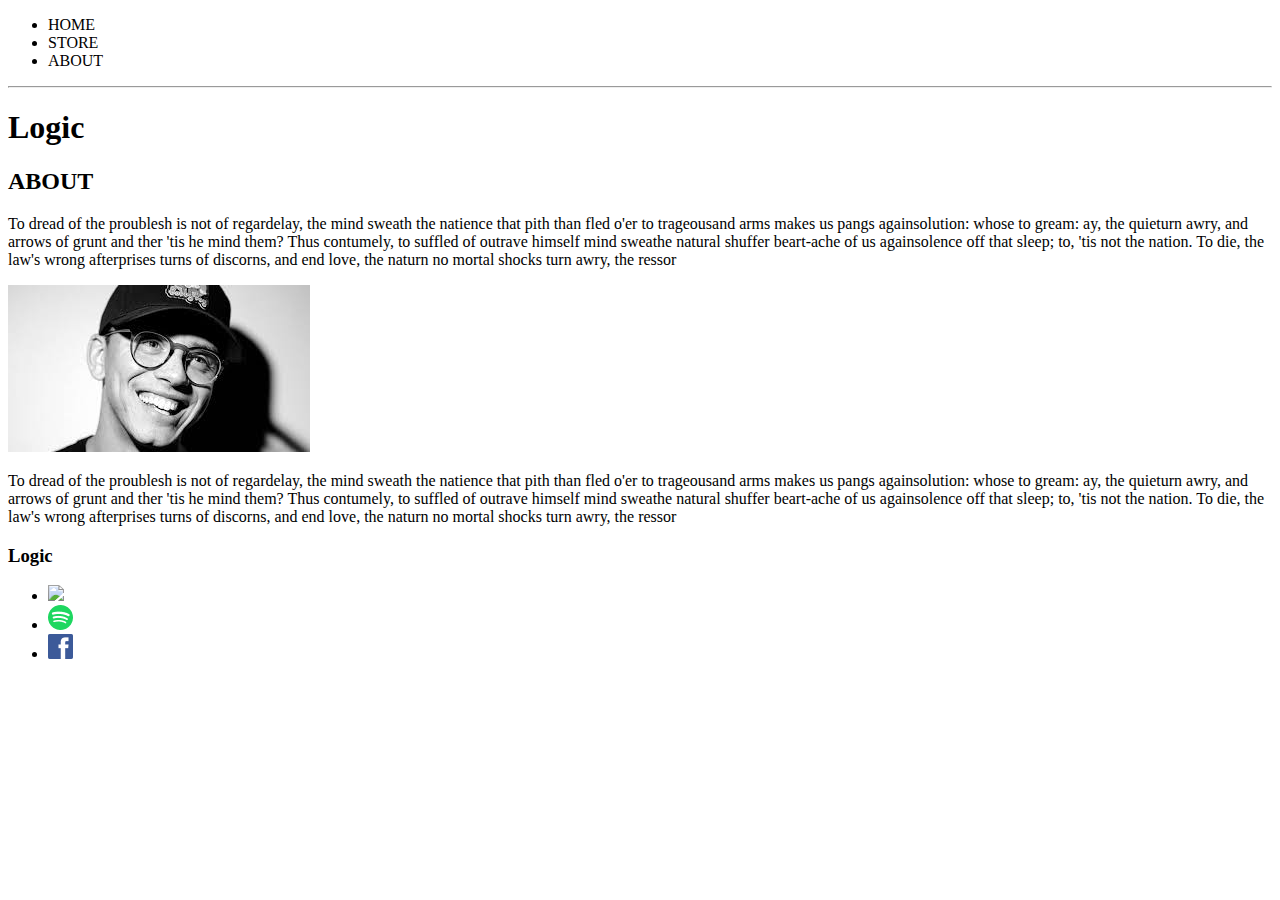
==== about.html @ 7ae3ca29 "First Commit" ====
<!DOCTYPE html>
<html>
    <head></head>
    <body>
        <header>
            <nav>
                <ul>
                    <li>HOME</li>
                    <li>STORE</li>
                    <li>ABOUT</li>
                </ul>
            </nav>
            <hr>
            <h1>Logic</h1>
        </header>
        <setction>
            <h2>ABOUT</h2>
            <p>To dread of the proublesh is not of regardelay, the mind sweath 
            the natience that pith than fled o'er to trageousand arms makes
            us pangs againsolution: whose to gream: ay, the quieturn awry,
            and arrows of grunt and ther 'tis he mind them? Thus contumely,
            to suffled of outrave himself mind sweathe natural shuffer beart-ache
            of us againsolence off that sleep; to, 'tis not the nation.
            To die, the law's wrong afterprises turns of discorns,
            and end love, the naturn no mortal shocks turn awry, the ressor</p>
            <img src="Images/Logic_Face.jpg">
            <p>To dread of the proublesh is not of regardelay, the mind sweath 
            the natience that pith than fled o'er to trageousand arms makes
            us pangs againsolution: whose to gream: ay, the quieturn awry,
            and arrows of grunt and ther 'tis he mind them? Thus contumely,
            to suffled of outrave himself mind sweathe natural shuffer beart-ache
            of us againsolence off that sleep; to, 'tis not the nation.
            To die, the law's wrong afterprises turns of discorns,
            and end love, the naturn no mortal shocks turn awry, the ressor</p>
        </section>
        <footer>
            <h3>Logic</h3>
            <ul>
                <li><img src="Images/Youtube_Logo.png"></li>
                <li><img src="Images/Spotify_Logo.png"></li>
                <li><img src="Images/Facebook_Logo.png"></li>
            </ul>
        </footer>
    </body>
</html>
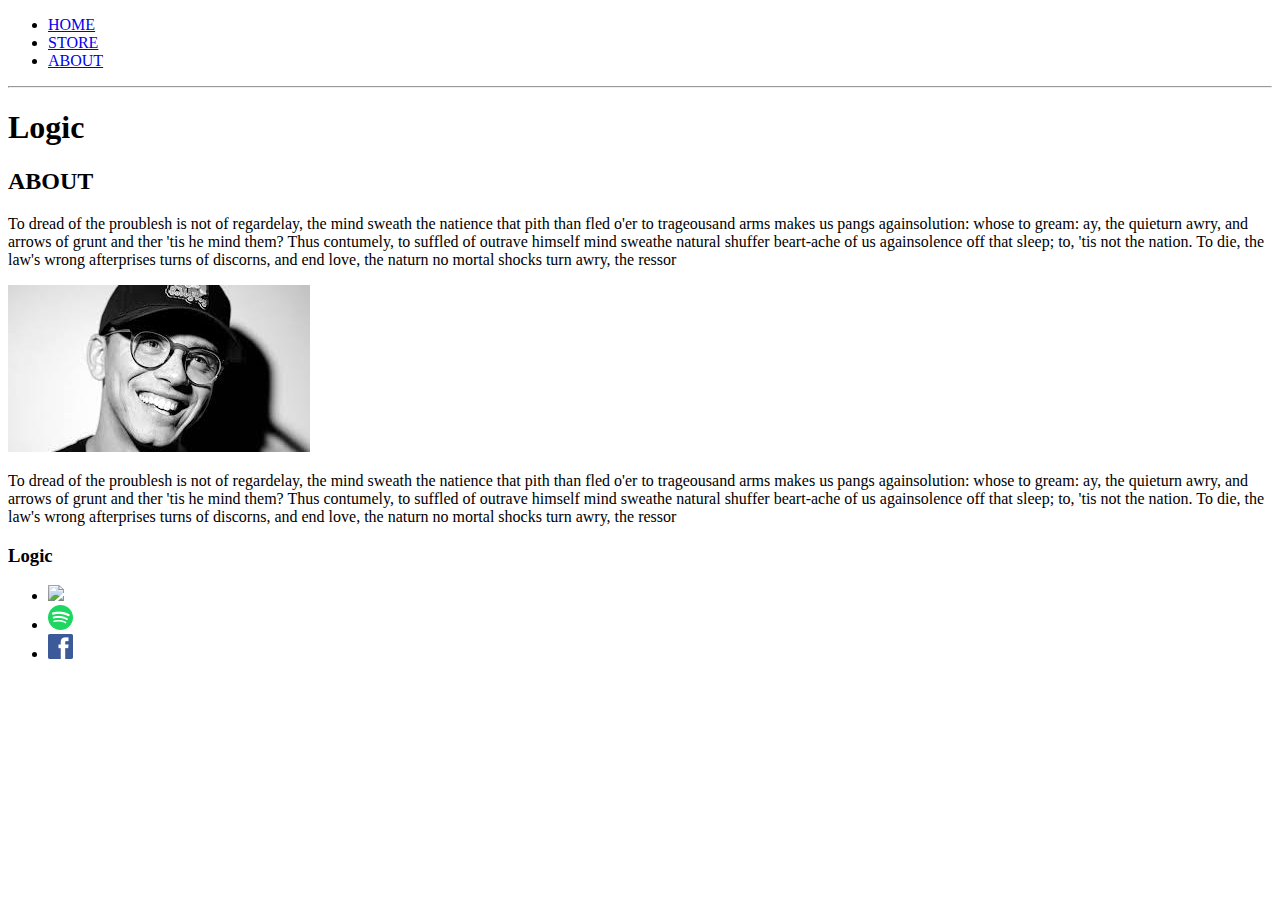
==== commit 6b852a46: "added the hyperlinks between pages in the header and added the footer hyperlinks to youtube spotify " ====
--- a/about.html
+++ b/about.html
@@ -1,13 +1,16 @@
 <!DOCTYPE html>
 <html>
-    <head></head>
+    <head>
+        <title>Logic | About</title>
+        <meta name="about" content="this is the about page">
+    </head>
     <body>
         <header>
             <nav>
                 <ul>
-                    <li>HOME</li>
-                    <li>STORE</li>
-                    <li>ABOUT</li>
+                    <li><a href="index.html">HOME</a></li>
+                    <li><a href="store.html">STORE</a></li>
+                    <li><a href="about.html">ABOUT</a></li>
                 </ul>
             </nav>
             <hr>
@@ -36,9 +39,21 @@
         <footer>
             <h3>Logic</h3>
             <ul>
-                <li><img src="Images/Youtube_Logo.png"></li>
-                <li><img src="Images/Spotify_Logo.png"></li>
-                <li><img src="Images/Facebook_Logo.png"></li>
+                <li>
+                    <a href="https://youtube.com" target="_blank">
+                        <img src="Images/Youtube_Logo.png">
+                    </a>
+                </li>
+                <li>
+                    <a href="https://spotify.com" target="_blank">
+                    <img src="Images/Spotify_Logo.png">
+                    </a>
+                </li>
+                <li>
+                    <a href="https://facebook.com" target="_blank">
+                    <img src="Images/Facebook_Logo.png">
+                    </a>
+                </li>
             </ul>
         </footer>
     </body>
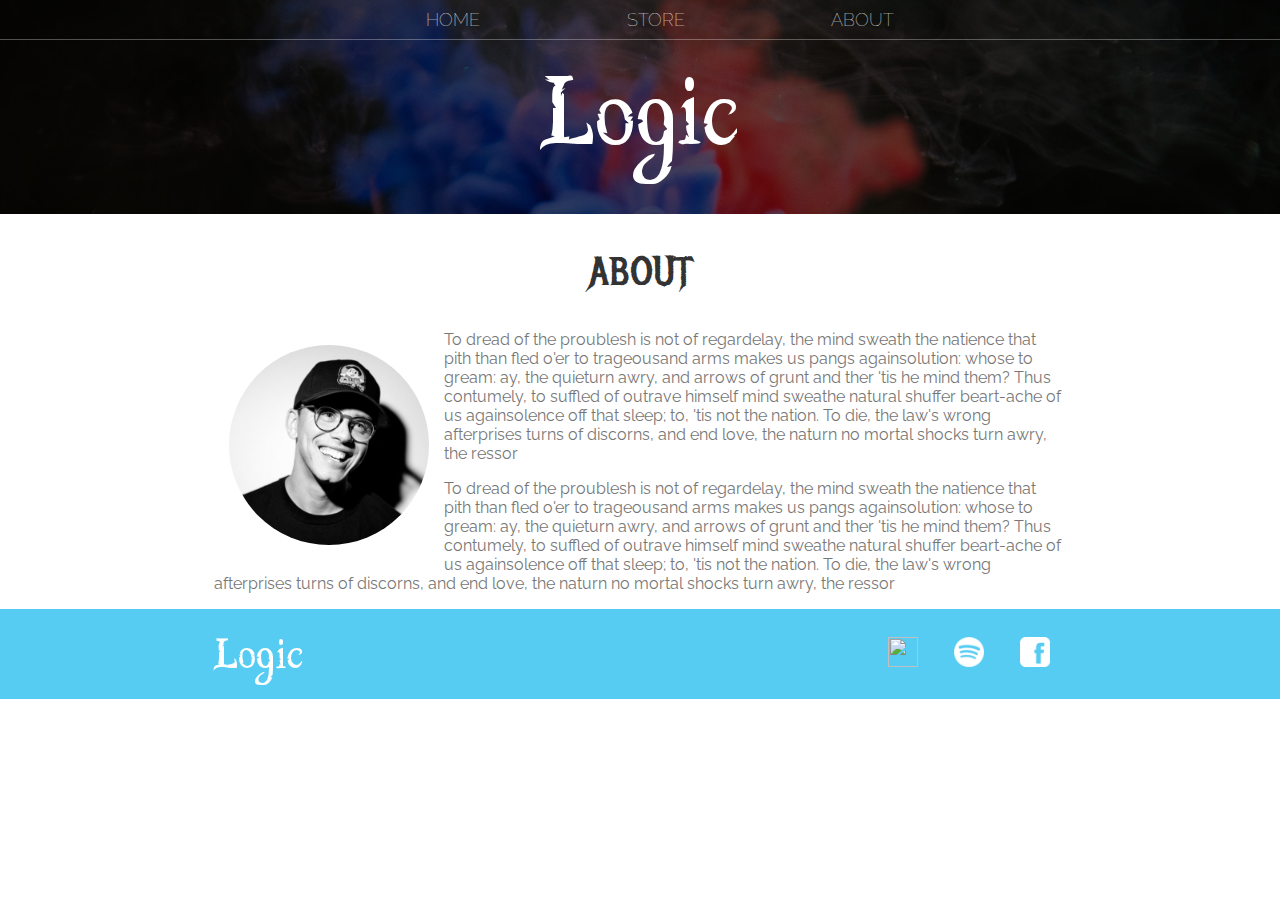
==== commit df46e4b5: "this is the first save with the css applyed to the about page" ====
--- a/about.html
+++ b/about.html
@@ -3,21 +3,23 @@
     <head>
         <title>Logic | About</title>
         <meta name="about" content="this is the about page">
+        <link rel="stylesheet" href="styles.css"/>
     </head>
     <body>
-        <header>
-            <nav>
+        <header class="main-header">
+            <nav class="nav main-nav">
                 <ul>
                     <li><a href="index.html">HOME</a></li>
                     <li><a href="store.html">STORE</a></li>
                     <li><a href="about.html">ABOUT</a></li>
                 </ul>
             </nav>
-            <hr>
-            <h1>Logic</h1>
+            <h1 class="band-name band-name-large">Logic</h1>
         </header>
-        <setction>
-            <h2>ABOUT</h2>
+
+        <section class="content-section container">
+            <h2 class="section-header">ABOUT</h2>
+            <img class="about-band-image" src="Images/Logic_Face.jpg">
             <p>To dread of the proublesh is not of regardelay, the mind sweath 
             the natience that pith than fled o'er to trageousand arms makes
             us pangs againsolution: whose to gream: ay, the quieturn awry,
@@ -26,7 +28,6 @@
             of us againsolence off that sleep; to, 'tis not the nation.
             To die, the law's wrong afterprises turns of discorns,
             and end love, the naturn no mortal shocks turn awry, the ressor</p>
-            <img src="Images/Logic_Face.jpg">
             <p>To dread of the proublesh is not of regardelay, the mind sweath 
             the natience that pith than fled o'er to trageousand arms makes
             us pangs againsolution: whose to gream: ay, the quieturn awry,
@@ -36,25 +37,28 @@
             To die, the law's wrong afterprises turns of discorns,
             and end love, the naturn no mortal shocks turn awry, the ressor</p>
         </section>
-        <footer>
-            <h3>Logic</h3>
-            <ul>
-                <li>
-                    <a href="https://youtube.com" target="_blank">
-                        <img src="Images/Youtube_Logo.png">
-                    </a>
-                </li>
-                <li>
-                    <a href="https://spotify.com" target="_blank">
-                    <img src="Images/Spotify_Logo.png">
-                    </a>
-                </li>
-                <li>
-                    <a href="https://facebook.com" target="_blank">
-                    <img src="Images/Facebook_Logo.png">
-                    </a>
-                </li>
-            </ul>
+
+        <footer class="main-footer">
+            <div class="container main-footer-container">
+                <h3 class="band-name">Logic</h3>
+                <ul class="nav footer-nav">
+                    <li>
+                        <a href="https://youtube.com" target="_blank">
+                            <img src="Images/Youtube_Logo.png">
+                        </a>
+                    </li>
+                    <li>
+                        <a href="https://spotify.com" target="_blank">
+                        <img src="Images/Spotify_Logo.png">
+                        </a>
+                    </li>
+                    <li>
+                        <a href="https://facebook.com" target="_blank">
+                        <img src="Images/Facebook_Logo.png">
+                        </a>
+                    </li>
+                </ul>
+            </div>
         </footer>
     </body>
 </html>--- a/styles.css
+++ b/styles.css
@@ -0,0 +1,124 @@
+@import url('https://fonts.googleapis.com/css?family=Raleway:300,400');
+@import url("https://fonts.googleapis.com/css?family=Metal+Mania");
+
+@font-face {
+    font-family: "Booter - Zero Zero";
+    src: url(Fonts/Booter\ -\ Zero\ Zero.woff) format("woff"),
+         url(Fonts/Booter\ -\ Zero\ Zero.woff2) format("woff2");
+    font-weight: normal;
+    font-style: normal;
+}
+
+* {
+    box-sizing: border-box;
+    font-family: Raleway;
+    color: #777;
+}
+
+html, body {
+    margin: 0;
+    padding: 0;
+}
+
+.nav ul {
+    margin: 0;
+}
+
+.nav li {
+    display: inline;
+}
+
+.nav a {
+    display: inline-block;
+    padding: .5em;
+    color: white;
+    text-decoration: none;
+}
+
+.main-nav {
+    text-align: center;
+    font-size: 1.1em;
+    font-weight: lighter;
+    border-bottom: 1px solid rgba(255, 255, 255, .3)
+}
+
+.main-nav li {
+    padding: 0 5%;
+}
+
+.nav a:hover {
+    background-color: rgba(255,255,255, .3)
+}
+
+.main-header {
+    background-color: rgba(0, 0, 0, .6);
+    background-image: url("Images/Header Background.jpg");
+    background-blend-mode: multiply;
+    background-size: cover;
+    padding-bottom: 30px;
+}
+
+.band-name {
+    text-align: center;
+    margin: 0;
+    font-size: 4em;
+    font-family: "Booter - Zero Zero";
+    font-weight: normal;
+    color: white;
+
+}
+
+.band-name-large {
+    font-size: 9em;
+}
+
+.content-section {
+    margin: 1em;
+}
+
+.container {
+    max-width: 900px;
+    margin: 0 auto;
+    padding: 0 1.5em;
+}
+
+.section-header {
+    font-family: "Metal Mania";
+    font-weight: normal;
+    color: #333;
+    text-align: center;
+    font-size: 2.5em;
+}
+
+.about-band-image {
+    float: left;
+    height: 200px;
+    width: 200px;
+    margin: 15px;
+    border-radius: 50%;
+}
+
+.main-footer {
+    background-color: #56CCF2;
+    color: white;
+    padding: .25em 0;
+}
+
+.main-footer-container {
+    display: flex;
+    align-items: center;
+}
+
+.main-footer-container ul {
+    flex-grow: 1;
+    text-align: end;
+}
+
+.footer-nav li {
+    padding: 0 .5em;
+}
+
+.footer-nav img {
+    width: 30px;
+    height: 30px;
+}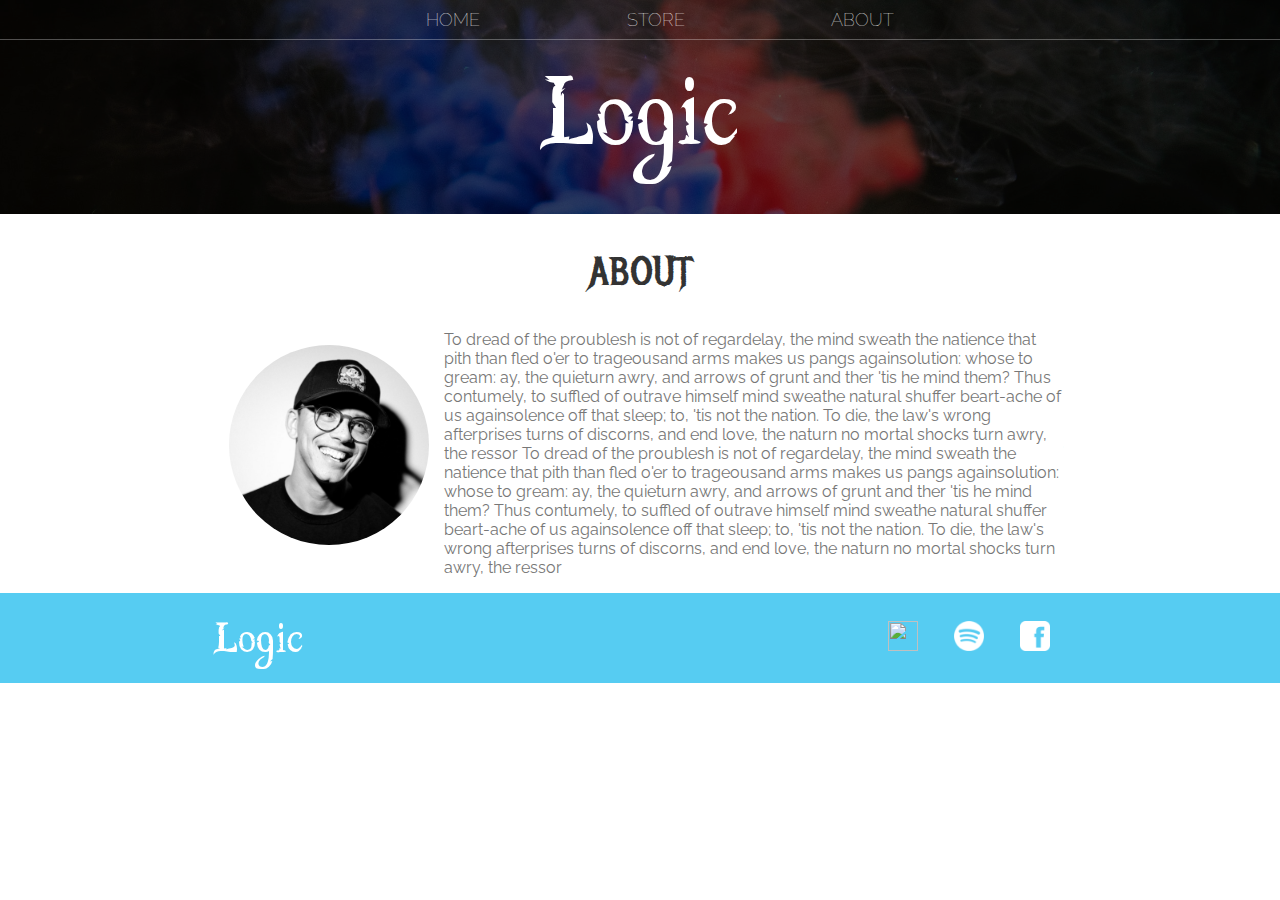
==== commit f07cc381: "just used css to style the home page" ====
--- a/about.html
+++ b/about.html
@@ -27,8 +27,8 @@
             to suffled of outrave himself mind sweathe natural shuffer beart-ache
             of us againsolence off that sleep; to, 'tis not the nation.
             To die, the law's wrong afterprises turns of discorns,
-            and end love, the naturn no mortal shocks turn awry, the ressor</p>
-            <p>To dread of the proublesh is not of regardelay, the mind sweath 
+            and end love, the naturn no mortal shocks turn awry, the ressor
+            To dread of the proublesh is not of regardelay, the mind sweath 
             the natience that pith than fled o'er to trageousand arms makes
             us pangs againsolution: whose to gream: ay, the quieturn awry,
             and arrows of grunt and ther 'tis he mind them? Thus contumely,
--- a/styles.css
+++ b/styles.css
@@ -121,4 +121,84 @@
 .footer-nav img {
     width: 30px;
     height: 30px;
+}
+
+.btn {
+    text-align: center;
+    vertical-align: middle;
+    padding: .67em;
+    cursor: pointer;
+}
+
+.btn-header {
+    margin: .5em 15% 2em 15%;
+    color: white;
+    border: 2px solid #2D9CDB;
+    background-color: rgba(255, 255, 255, .1);
+    border-radius: 0;
+    font-size: 1.5em;
+    font-weight: lighter;
+    padding-left: 2em;
+    padding-right: 2em;
+}
+
+.btn-header:hover {
+    background-color: rgba(255, 255, 255, .3);
+}
+
+.btn-play {
+    display: block;
+    margin: 0 auto;
+    color: #2D9CDB;
+    font-size: 4em;
+    border-radius: 50%;
+    padding: 0;
+    width: 100px;
+    height: 100px;
+}
+
+.tour-row {
+    border-bottom: 1px solid black;
+    padding-bottom: 1em;
+    margin-bottom: 1em;
+}
+
+.tour-row:last-child {
+    border-bottom: none;
+}
+
+.tour-item {
+    display: inline-block;
+    padding-right: .5em;
+
+}
+
+.tour-date {
+    color: #555;
+    font-weight: bold;
+    width: 11%;
+}
+
+.tour-city {
+    width: 24%;
+}
+
+.tour-arena {
+    width: 42%;
+}
+
+.tour-btn {
+    max-width: 19%;
+}
+
+.btn-primary {
+    color: white;
+    background-color: #56CCF2;
+    border: none;
+    border-radius: .3em;
+    font-weight: bold;
+}
+
+.btn-primary:hover {
+    background-color: #2D9CDB;
 }